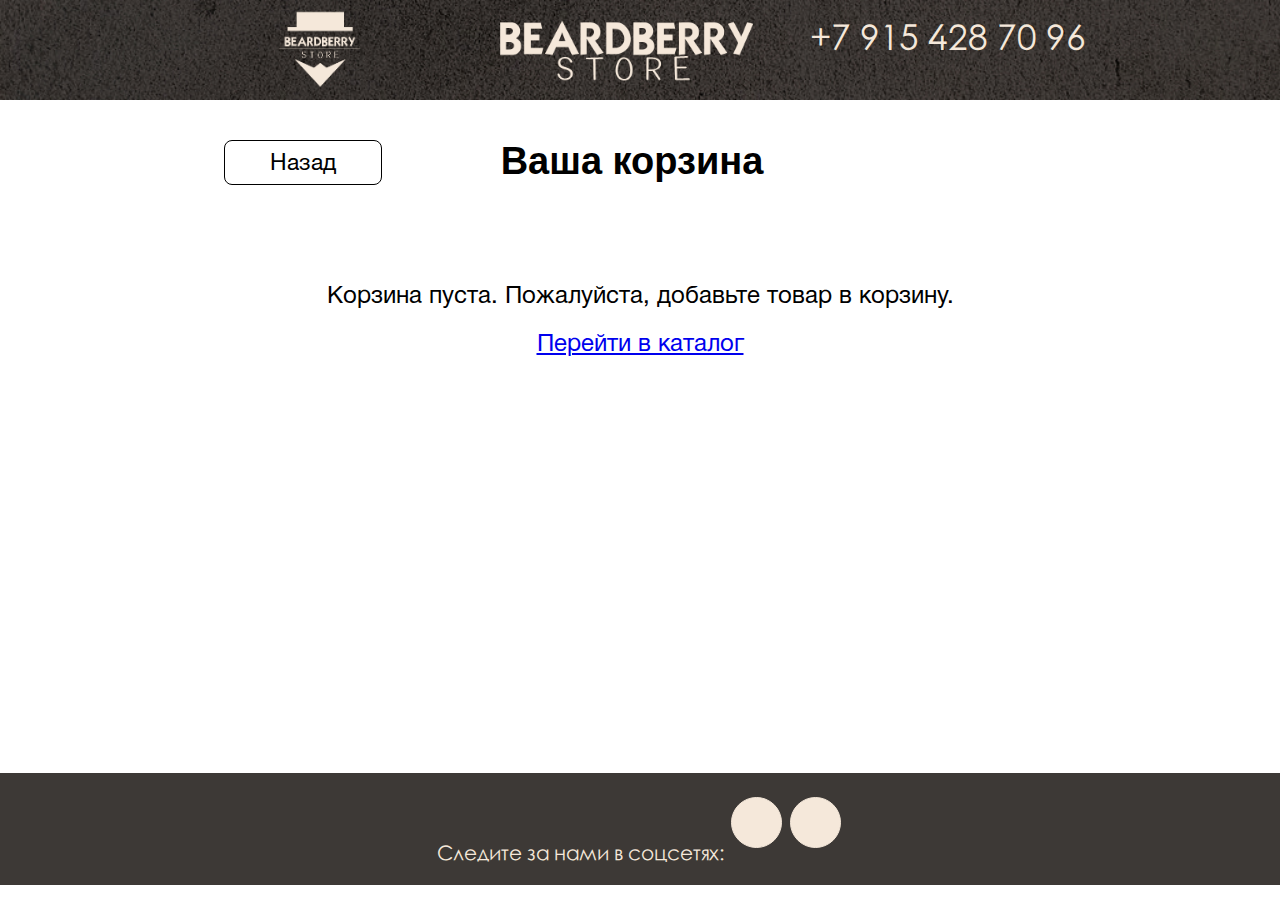
==== cart.html @ 71a0860c "Добавелны шрифты Elegance и Helvetica. Отредактированы шрифты на страницах. Добавлен Favicon." ====
<!DOCTYPE html>
<html>
<head>
	<title>Beardberry Store - корзина</title>
	<meta charset="utf-8">
	<link rel="stylesheet" type="text/css" href="css/main.css">
	<link rel="stylesheet" href="https://use.fontawesome.com/releases/v5.0.13/css/all.css" integrity="sha384-DNOHZ68U8hZfKXOrtjWvjxusGo9WQnrNx2sqG0tfsghAvtVlRW3tvkXWZh58N9jp" crossorigin="anonymous">
	<link rel="stylesheet" type="text/css" href="css/jquery.fancybox.min.css">
	<link rel="icon" type="image/x-icon" href="img/Logo_small.png">
</head>
<body>
	<header class="cart_header">
		<div class="container">
			<div>
				<img class="cart_headerItem cart_headerItem-logo" src="img/Logo_big.png">
				<img class="cart_headerItem cart_headerItem-title" src="img/Title_big.png">
				<div class="cart_headerItem cart_headerItem-phone">+7 915 428 70 96</div>
			</div>
		</div>
	</header>

	<section id="cart">
		<div class="container">
			<div class="cart_titleWrap clearfix">
				<a class="cart_title cart_title-left" href="index.html"><i class="fas fa-arrow-left"></i> Назад</a>
				<h3 class="cart_title cart_title-center section_title">Ваша корзина</h3>
				<div class="cart_title cart_title-right"></div>
			</div>
			<div class="cartHead">
				<div class="cartHead_item cartHead_item-good">Товар</div>
				<div class="cartHead_item cartHead_item-count">Количество</div>
				<div class="cartHead_item cartHead_item-cost">Стоимость</div>
			</div>
			<div id="cart_main"></div>
			<div class="cart_totalCost"></div>
			<a href="#orderForm" class="cart_createButton">Продолжить</a>
		</div>
	</section>
	
	<section id="orderForm">
		<div class="container">
			<div class="orderForm">
				<form action="php/order.php" method="POST">
					<input class="orderForm_input" type="text" name="name" placeholder="Имя" maxlength="100" required><br>
					<input class="orderForm_input" type="text" name="phone" placeholder="Контактный телефон" maxlength="12" required><br>
					<input class="orderForm_input" type="text" name="E-mail" placeholder="E-mail" maxlength="100" required><br>
					<input class="orderForm_input" type="text" name="address" placeholder="Адрес" maxlength="100" required><br>
					<input class="orderForm_input-hidden orderForm_orderNumber" type="text" name="orderNumber"><br>
					<input class="orderForm_input-hidden orderForm_orderItems" type="text" name="orderItems"><br>
					<textarea class="orderForm_comment" name="comment" placeholder="Комментарии"></textarea><br>
					<button class="orderForm_button" type="submit" id="buy">Отправить заказ</button>
					<div class="orderForm_info">Нажимая на кнопку "Отправить заказ" вы подтверждаете согласие на обработку персональных данных</div>
				</form>
			</div>
		</div>	
	</section>	

	<footer class="cart_footer">
		<div class="container">
			<div class="contacts_cartText">Следите за нами в соцсетях: </div>
			<div class="contacts_link"><a href="https://vk.com/beardberrystore"><i class="fab fa-vk"></i></a></div>
			<div class="contacts_link"><a href="https://www.instagram.com/beardberry_store/"><i class="fab fa-instagram"></i></a></div>
		</div>
	</footer>

	<script src="js/jquery-3.3.1.min.js"></script>
	<script src="js/jquery.fancybox.min.js"></script>
	<script src="js/cart.js"></script>
</body>
</html>
---- css/main.css ----
@import url("https://fonts.googleapis.com/css?family=Roboto:300,400,500,700");
@font-face {
  font-family: 'Elegance';
  src: url("../fonts/Elegance/RoundedElegance-Regular.eot");
  src: local("Elegance Regular"), local("RoundedElegance-Regular"), url("../fonts/Elegance/RoundedElegance-Regular.eot?#iefix") format("embedded-opentype"), url("../fonts/Elegance/RoundedElegance-Regular.woff") format("woff"), url("../fonts/Elegance/RoundedElegance-Regular.ttf") format("truetype");
  font-weight: 400;
  font-style: normal;
}

@font-face {
  font-family: 'Helvetica';
  src: url("../fonts/Helvetica/HelveticaThin/HelveticaThin.eot");
  src: local("Helvetica Thin"), local("HelveticaThin"), url("../fonts/Helvetica/HelveticaThin/HelveticaThin.eot?#iefix") format("embedded-opentype"), url("../fonts/Helvetica/HelveticaThin/HelveticaThin.woff") format("woff"), url("../fonts/Helvetica/HelveticaThin/HelveticaThin.ttf") format("truetype");
  font-weight: 100;
  font-style: normal;
}

@font-face {
  font-family: 'Helvetica';
  src: url("../fonts/Helvetica/HelveticaLight/HelveticaLight.eot");
  src: local("Helvetica Light"), local("HelveticaLight"), url("../fonts/Helvetica/HelveticaLight/HelveticaLight.eot?#iefix") format("embedded-opentype"), url("../fonts/Helvetica/HelveticaLight/HelveticaLight.woff") format("woff"), url("../fonts/Helvetica/HelveticaLight/HelveticaLight.ttf") format("truetype");
  font-weight: 300;
  font-style: normal;
}

@font-face {
  font-family: 'Helvetica';
  src: url("../fonts/Helvetica/HelveticaLightItalic/HelveticaLightItalic.eot");
  src: local("Helvetica Light Italic"), local("HelveticaLightItalic"), url("../fonts/Helvetica/HelveticaLightItalic/HelveticaLightItalic.eot?#iefix") format("embedded-opentype"), url("../fonts/Helvetica/HelveticaLightItalic/HelveticaLightItalic.woff") format("woff"), url("../fonts/Helvetica/HelveticaLightItalic/HelveticaLightItalic.ttf") format("truetype");
  font-weight: 300;
  font-style: italic;
}

@font-face {
  font-family: 'Helvetica';
  src: url("../fonts/Helvetica/HelveticaRegular/HelveticaRegular.eot");
  src: local("Helvetica Regular"), local("HelveticaRegular"), url("../fonts/Helvetica/HelveticaRegular/HelveticaRegular.eot?#iefix") format("embedded-opentype"), url("../fonts/Helvetica/HelveticaRegular/HelveticaRegular.woff") format("woff"), url("../fonts/Helvetica/HelveticaRegular/HelveticaRegular.ttf") format("truetype");
  font-weight: 400;
  font-style: normal;
}

@font-face {
  font-family: 'Helvetica';
  src: url("../fonts/Helvetica/HelveticaMedium/HelveticaMedium.eot");
  src: local("Helvetica Medium"), local("HelveticaMedium"), url("../fonts/Helvetica/HelveticaMedium/HelveticaMedium.eot?#iefix") format("embedded-opentype"), url("../fonts/Helvetica/HelveticaMedium/HelveticaMedium.woff") format("woff"), url("../fonts/Helvetica/HelveticaMedium/HelveticaMedium.ttf") format("truetype");
  font-weight: 500;
  font-style: normal;
}

@font-face {
  font-family: 'Helvetica';
  src: url("../fonts/Helvetica/HelveticaBold/HelveticaBold.eot");
  src: local("Helvetica Bold"), local("HelveticaBold"), url("../fonts/Helvetica/HelveticaBold/HelveticaBold.eot?#iefix") format("embedded-opentype"), url("../fonts/Helvetica/HelveticaBold/HelveticaBold.woff") format("woff"), url("../fonts/Helvetica/HelveticaBold/HelveticaBold.ttf") format("truetype");
  font-weight: 700;
  font-style: normal;
}

body {
  font-family: Helvetica, Arial, sans-serif;
  padding: 0;
  margin: 0;
}

.container {
  width: 992px;
  margin: 0 auto;
  /*border: thin solid blue;*/
}

.container-header {
  border: thin solid #F5E8DA;
}

.section_title {
  font-size: 38px;
  text-align: center;
}

.section_title-contacts {
  color: #F5E8DA;
}

.clearfix:after {
  content: '';
  display: table;
  width: 100%;
  clear: both;
}

.main_header {
  height: 100vh;
  min-height: 600px;
  padding-top: 30px;
  background: url("../img/beardman4.png") no-repeat center center/cover;
  font-family: Elegance, Arial, sans-serif;
}

.menu {
  padding-top: 20px;
}

.menu_items {
  padding: 0;
  margin: 0;
}

.menu_item {
  float: left;
  display: block;
  margin-right: 14px;
  margin-left: 14px;
}

.menu_item:first-child {
  margin-left: 40px;
}

.menu_item-cart {
  float: right;
}

.menu_link {
  color: #F5E8DA;
  text-decoration: none;
  font-size: 24px;
  font-weight: 500;
}

.menu_link:hover {
  color: white;
}

.menu_phone {
  display: block;
  color: #F5E8DA;
  float: right;
  font-size: 26px;
  font-weight: 500;
  margin-top: 0;
  margin-bottom: 0;
  margin-left: 0;
  margin-right: 40px;
}

.heading {
  text-align: center;
  color: #F5E8DA;
}

.heading_logo {
  display: inline-block;
  margin-top: 12vh;
  margin-bottom: 4vh;
  margin-left: 0 auto;
  margin-right: 0 auto;
  height: 50vh;
  min-height: 300px;
}

.heading_title {
  font-size: 35px;
  font-weight: 500;
  margin-bottom: 5vh;
}

.shortDescription_text {
  text-align: center;
  font-size: 28px;
  font-weight: 300;
  line-height: 1.3;
  margin-top: 100px;
  margin-bottom: 100px;
  margin-right: 130px;
  margin-left: 130px;
}

#miniCart {
  position: fixed;
  border: thin rgba(32, 32, 32, 0.2) solid;
  background-color: rgba(32, 32, 32, 0.4);
  border-radius: 20px;
  text-align: center;
  margin-right: 50px;
  margin-left: 800px;
  padding: 5px;
  width: 100px;
  bottom: 30px;
}

.miniCart_img {
  font-size: 35px;
  color: #F5E8DA;
  display: inline-block;
}

.miniCart_img-good {
  font-size: 18px;
  color: #707070;
}

.miniCart_button {
  display: none;
  font-weight: 400;
  background-color: #F5E8DA;
  border: thin #F5E8DA solid;
  border-radius: 10px;
  color: black;
  text-decoration: none;
  padding-top: 2px;
}

.miniCart_button:hover {
  background-color: white;
  border-color: white;
}

.miniCart_goods {
  display: inline-block;
  color: #F5E8DA;
  font-size: 30px;
}

.miniCart_goods-header {
  font-size: 24px;
}

#catalog {
  background-color: #F2F2F2;
  padding-top: 10px;
}

.catalog_img {
  width: 200px;
}

.catalog_singleGoods {
  width: 230px;
  height: 362px;
  border: thin solid black;
  margin-top: 10px;
  margin-bottom: 10px;
  margin-right: 8px;
  margin-left: 8px;
  float: left;
  text-align: center;
}

.catalog_singleGoodsTitle {
  font-size: 18px;
  font-weight: 500;
  line-height: 1.1;
  color: black;
  height: 50px;
  padding-left: 10px;
  padding-right: 10px;
}

.catalog_singleGoodsCost {
  color: black;
  font-weight: 400;
}

.catalog_button {
  font-size: 11px;
  font-weight: 500;
  width: 80px;
  border: solid black thin;
  border-radius: 10px;
  cursor: pointer;
  padding: 4px;
  margin-top: 4px;
  background-color: white;
}

.catalog_fancy {
  text-decoration: none;
}

.fancy_buyButton {
  display: inline-block;
  cursor: pointer;
  margin-left: 0 auto;
  margin-right: 0 auto;
  margin-top: 10px;
  margin-bottom: 0;
  padding: 5px;
  font-size: 20px;
  font-weight: 500;
  border: thin solid white;
  background-color: white;
  color: black;
  border-radius: 20px;
  width: 200px;
}

.fancy_cost {
  font-size: 20px;
  margin-top: 3px;
  margin-bottom: 0;
}

.fancy_buyDone {
  color: blue;
}

.fancy_captionText {
  display: inline-block;
  margin: 0 auto;
  width: 820px;
  min-width: 300px;
  background-color: rgba(32, 32, 32, 0.5);
}

.good_title {
  text-align: center;
  font-size: 21px;
  padding-top: 10px;
  padding-bottom: 10px;
}

.good_img {
  height: 455px;
}

.good_imgDiv {
  text-align: center;
}

.good_description {
  text-align: center;
  font-size: 18px;
  font-weight: 300;
  line-height: 1.1;
  padding-top: 10px;
  padding-bottom: 0;
  padding-left: 28px;
  padding-right: 28px;
}

.good_cost {
  text-align: center;
  font-weight: 700;
  padding: 5px;
  margin-top: 0;
}

.good_buyButton {
  cursor: pointer;
  margin-top: 2px;
  margin-bottom: 2px;
  padding: 5px;
  font-size: 18px;
  font-weight: 500;
  border: thin solid black;
  background-color: white;
  color: black;
  border-radius: 20px;
  width: 200px;
}

.good_buttonWrap {
  text-align: center;
}

.good_added {
  font-size: 17px;
  font-weight: 300;
  text-align: center;
  display: none;
  color: #707070;
}

.good_miniCartCount {
  display: inline-block;
  color: #707070;
  font-size: 18px;
  font-weight: 400;
}

#about {
  text-align: center;
  margin-top: 70px;
  margin-bottom: 50px;
}

.about_cursText {
  font-size: 23px;
  font-weight: 300;
  line-height: 1.4;
  font-style: italic;
  text-align: center;
  padding-right: 135px;
  padding-left: 135px;
  padding-bottom: 20px;
}

.about_img {
  width: 500px;
  border: thick solid #F5E8DA;
}

#delivery {
  background-color: #F2F2F2;
  padding-top: 30px;
  padding-bottom: 80px;
}

.delivery_text {
  text-align: center;
  font-size: 24px;
  font-weight: 300;
  line-height: 1.2;
}

#contacts {
  text-align: center;
  background: url("../img/Fon.jpg") no-repeat center center/cover;
  padding-top: 1px;
  padding-bottom: 20px;
}

.contacts_text {
  text-align: center;
  font-size: 28px;
  font-weight: 300;
  line-height: 1.3;
  color: #F5E8DA;
}

.contacts_link {
  text-align: center;
  display: inline-block;
  font-size: 18px;
  border: #F5E8DA solid thin;
  border-radius: 50%;
  width: 35px;
  height: 35px;
  padding: 7px;
  background: #F5E8DA;
  margin-left: 2px;
  margin-right: 2px;
  margin-top: 24px;
  margin-bottom: 20px;
}

.contacts_link a {
  font-size: 32px;
  color: #3D3936;
}

.contacts_cartText {
  display: inline-block;
  font-size: 20px;
  color: #F5E8DA;
  height: 40px;
  vertical-align: middle;
}

.cart_header {
  background: url("/img/Fon.jpg") no-repeat center center/cover;
  font-family: Elegance, Arial, sans-serif;
  height: 100px;
  text-align: center;
}

.cart_headerItem {
  display: inline-block;
}

.cart_headerItem-logo {
  height: 90px;
  margin-left: 130px;
  margin-right: 80px;
  float: left;
}

.cart_headerItem-title {
  margin: 0 auto;
  width: 260px;
  padding-top: 20px;
}

.cart_headerItem-phone {
  font-size: 35px;
  color: #F5E8DA;
  margin-right: 50px;
  margin-top: 20px;
  float: right;
}

.cart_title {
  display: inline-block;
}

.cart_title-left {
  text-decoration: none;
  color: black;
  font-size: 23px;
  text-align: center;
  width: 140px;
  float: left;
  margin-left: 80px;
  margin-top: 40px;
  border: thin solid black;
  border-radius: 8px;
  padding: 8px;
}

.cart_title-right {
  float: right;
}

.cart_title-center {
  width: 500px;
  margin: 0 auto;
  margin-top: 40px;
  margin-bottom: 50px;
}

.cartHead {
  background-color: #F2F2F2;
  display: none;
}

.cartHead_item {
  display: inline-block;
  font-size: 17px;
  text-align: left;
  margin-left: 30px;
  padding-top: 15px;
  padding-bottom: 15px;
}

.cartHead_item-good {
  margin-left: 215px;
  width: 473px;
}

.cartHead_item-count {
  width: 85px;
}

.cart_img {
  height: 125px;
}

.cart_row {
  display: inline-block;
  vertical-align: middle;
  font-size: 17px;
}

.cart_rowWrap {
  background-color: #F2F2F2;
  height: 125px;
  margin-top: 10px;
  margin-bottom: 10px;
  padding-top: 15px;
  padding-bottom: 15px;
}

.cart_img {
  margin-left: 30px;
  margin-right: 30px;
}

.cart_name {
  font-weight: 400;
  text-decoration: none;
  width: 400px;
  margin-left: 30px;
  margin-right: 30px;
}

.cart_cost {
  font-weight: 500;
  text-align: center;
  width: 80px;
  margin-left: 5px;
  margin-right: 5px;
}

.cart_butMinus {
  cursor: pointer;
}

.cart_butPlus {
  cursor: pointer;
}

.cart_butDelete {
  cursor: pointer;
}

.cart_count {
  text-align: center;
  width: 20px;
  font-weight: 500;
  margin-left: 4px;
  margin-right: 4px;
}

.cart_finalCost {
  text-align: center;
  font-weight: 500;
  margin-left: 5px;
  margin-right: 5px;
  width: 120px;
}

.cart_createButton {
  text-align: center;
  margin-top: 30px;
  margin-bottom: 70px;
  margin-left: auto;
  margin-right: auto;
  padding: 8px;
  display: none;
  font-size: 24px;
  text-decoration: none;
  cursor: pointer;
  color: #009900;
  border: thin solid #00AA00;
  border-radius: 8px;
  width: 300px;
}

.cart_createButton:hover {
  background-color: #009900;
  color: white;
}

.cart_totalCost {
  font-size: 21px;
  text-align: right;
  margin-top: 30px;
  margin-bottom: 30px;
  margin-right: 60px;
}

.cart_empty {
  font-size: 24px;
  text-align: center;
  margin-top: 40px;
  line-height: 2;
}

.cart_footer {
  font-family: Elegance, Arial, sans-serif;
  text-align: center;
  background-color: #3D3936;
  padding-bottom: 2px;
}

.orderForm {
  display: none;
  width: 540px;
  margin-left: auto;
  margin-right: auto;
  margin-bottom: 60px;
}

.orderForm_input {
  font-size: 22px;
  padding: 10px;
  width: 500px;
  margin: 10px;
}

.orderForm_input-hidden {
  display: none;
}

.orderForm_comment {
  font-size: 22px;
  padding: 10px;
  width: 500px;
  margin: 10px;
}

.orderForm_button {
  font-size: 24px;
  width: 300px;
  color: #009900;
  background-color: white;
  border: thin solid #00AA00;
  border-radius: 8px;
  padding: 10px;
  margin-right: 120px;
  margin-left: 120px;
  margin-top: 10px;
  margin-bottom: 15px;
}

.orderForm_button:hover {
  background-color: #009900;
  color: white;
}

.orderForm_info {
  text-align: center;
  color: #999;
  font-weight: 300;
}

#cart {
  min-height: calc(100vh - 227px);
}

.confirm {
  text-align: center;
  min-height: calc(100vh - 246px);
}

.confirm_title {
  font-size: 42px;
  margin-top: 50px;
  margin-bottom: 50px;
}

.confirm_text {
  font-size: 23px;
}

.confirm_button {
  display: inline-block;
  width: 300px;
  text-align: center;
  margin-top: 30px;
  margin-left: auto;
  margin-right: auto;
  padding: 8px;
  font-size: 24px;
  text-decoration: none;
  cursor: pointer;
  color: black;
  border: thin solid black;
  border-radius: 8px;
}

#confirm_number {
  display: inline-block;
  font-weight: 500;
}
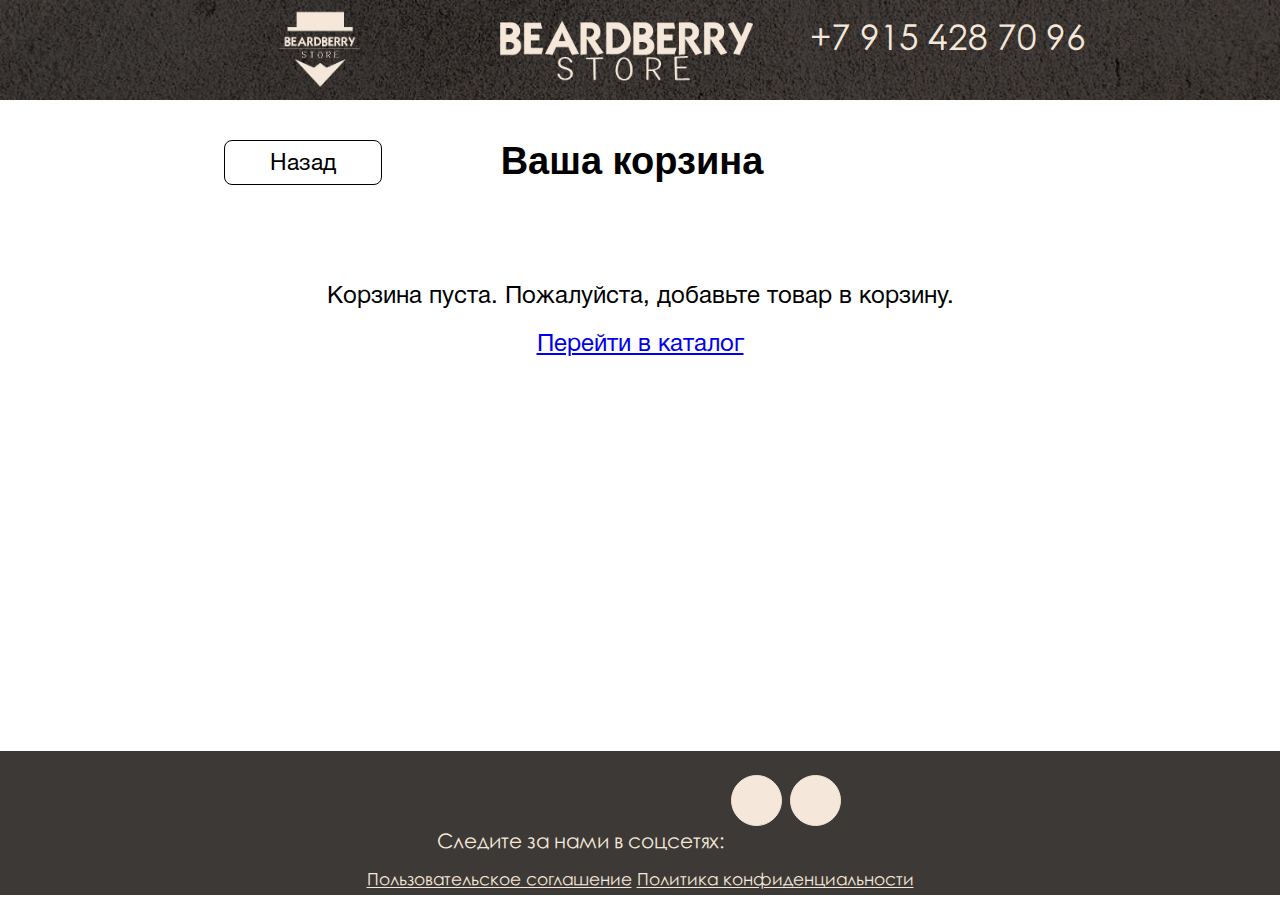
==== commit d1a3c4d7: "Добавлены пользовательское соглашение и политика конфиденциальности." ====
--- a/cart.html
+++ b/cart.html
@@ -61,6 +61,10 @@
 			<div class="contacts_link"><a href="https://vk.com/beardberrystore"><i class="fab fa-vk"></i></a></div>
 			<div class="contacts_link"><a href="https://www.instagram.com/beardberry_store/"><i class="fab fa-instagram"></i></a></div>
 		</div>
+		<div class="footer_docs">
+			<a href="agreement.pdf">Пользовательское соглашение</a>
+			<a href="policy.pdf">Политика конфиденциальности</a>
+		</div>
 	</footer>
 
 	<script src="js/jquery-3.3.1.min.js"></script>
--- a/css/main.css
+++ b/css/main.css
@@ -416,7 +416,7 @@
   text-align: center;
   background: url("../img/Fon.jpg") no-repeat center center/cover;
   padding-top: 1px;
-  padding-bottom: 20px;
+  padding-bottom: 5px;
 }
 
 .contacts_text {
@@ -440,7 +440,7 @@
   margin-left: 2px;
   margin-right: 2px;
   margin-top: 24px;
-  margin-bottom: 20px;
+  margin-bottom: 30px;
 }
 
 .contacts_link a {
@@ -704,12 +704,12 @@
 }
 
 #cart {
-  min-height: calc(100vh - 227px);
+  min-height: calc(100vh - 249px);
 }
 
 .confirm {
   text-align: center;
-  min-height: calc(100vh - 246px);
+  min-height: calc(100vh - 276px);
 }
 
 .confirm_title {
@@ -742,3 +742,18 @@
   display: inline-block;
   font-weight: 500;
 }
+
+.footer_docs {
+  margin-right: auto;
+  margin-left: auto;
+  margin-bottom: 0;
+  padding-top: 0;
+  padding-bottom: 2px;
+  font-size: 17px;
+  font-weight: 300;
+  text-align: center;
+}
+
+.footer_docs a {
+  color: #F5E8DA;
+}
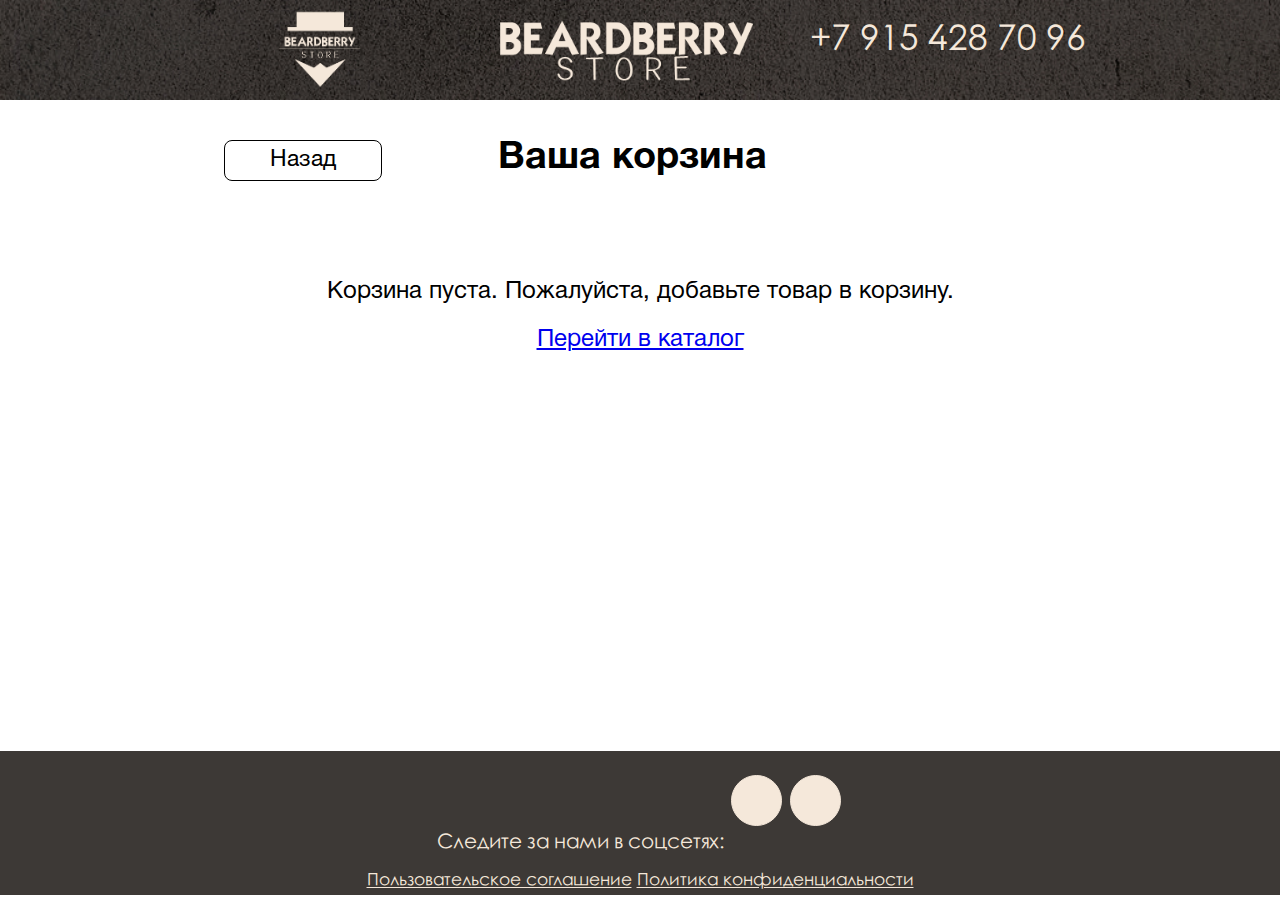
==== commit 114f8b53: "Исправлена ширина блока описания товара в корзине." ====
--- a/cart.html
+++ b/cart.html
@@ -3,7 +3,9 @@
 <head>
 	<title>Beardberry Store - корзина</title>
 	<meta charset="utf-8">
-	<link rel="stylesheet" type="text/css" href="css/main.css">
+	<meta name="viewport" content="width=device-width, initial-scale=1">
+	<link rel="stylesheet" type="text/css" href="css/main.css?v23062">
+	<link rel="stylesheet" type="text/css" href="css/responsive.css">
 	<link rel="stylesheet" href="https://use.fontawesome.com/releases/v5.0.13/css/all.css" integrity="sha384-DNOHZ68U8hZfKXOrtjWvjxusGo9WQnrNx2sqG0tfsghAvtVlRW3tvkXWZh58N9jp" crossorigin="anonymous">
 	<link rel="stylesheet" type="text/css" href="css/jquery.fancybox.min.css">
 	<link rel="icon" type="image/x-icon" href="img/Logo_small.png">
@@ -62,13 +64,13 @@
 			<div class="contacts_link"><a href="https://www.instagram.com/beardberry_store/"><i class="fab fa-instagram"></i></a></div>
 		</div>
 		<div class="footer_docs">
-			<a href="agreement.pdf">Пользовательское соглашение</a>
+			<a class="footer_agreement" href="agreement.pdf">Пользовательское соглашение</a>
 			<a href="policy.pdf">Политика конфиденциальности</a>
 		</div>
 	</footer>
 
 	<script src="js/jquery-3.3.1.min.js"></script>
 	<script src="js/jquery.fancybox.min.js"></script>
-	<script src="js/cart.js"></script>
+	<script src="js/cart.js?v19061"></script>
 </body>
 </html>--- a/css/main.css
+++ b/css/main.css
@@ -140,6 +140,10 @@
   margin-bottom: 0;
   margin-left: 0;
   margin-right: 40px;
+}
+
+.menu_phone-mobile {
+  display: none;
 }
 
 .heading {
@@ -227,6 +231,7 @@
 #catalog {
   background-color: #F2F2F2;
   padding-top: 10px;
+  height: calc(380px * 5 + 200px);
 }
 
 .catalog_img {
@@ -276,6 +281,28 @@
   text-decoration: none;
 }
 
+.catalog_static {
+  background-color: white;
+}
+
+.catalog_staticSingleGoods {
+  width: 230px;
+  height: 620px;
+  border: thin solid black;
+  margin-top: 10px;
+  margin-bottom: 10px;
+  margin-right: 8px;
+  margin-left: 8px;
+  float: left;
+  text-align: center;
+}
+
+.catalog_staticBottom {
+  float: left;
+  height: 700px;
+  width: 230px;
+}
+
 .fancy_buyButton {
   display: inline-block;
   cursor: pointer;
@@ -319,7 +346,8 @@
 }
 
 .good_img {
-  height: 455px;
+  width: 100%;
+  max-width: 455px;
 }
 
 .good_imgDiv {
@@ -533,7 +561,7 @@
 
 .cartHead_item-good {
   margin-left: 215px;
-  width: 473px;
+  width: 463px;
 }
 
 .cartHead_item-count {
@@ -542,6 +570,8 @@
 
 .cart_img {
   height: 125px;
+  margin-left: 30px;
+  margin-right: 30px;
 }
 
 .cart_row {
@@ -559,15 +589,10 @@
   padding-bottom: 15px;
 }
 
-.cart_img {
-  margin-left: 30px;
-  margin-right: 30px;
-}
-
 .cart_name {
   font-weight: 400;
   text-decoration: none;
-  width: 400px;
+  width: 390px;
   margin-left: 30px;
   margin-right: 30px;
 }
@@ -729,6 +754,7 @@
   margin-top: 30px;
   margin-left: auto;
   margin-right: auto;
+  margin-bottom: 30px;
   padding: 8px;
   font-size: 24px;
   text-decoration: none;
--- a/css/responsive.css
+++ b/css/responsive.css
@@ -0,0 +1,297 @@
+@media screen and (max-width: 1023px) {
+  .container {
+    width: 760px;
+  }
+  .menu_item {
+    margin-left: 5px;
+    margin-right: 5px;
+  }
+  .menu_item:first-child {
+    margin-left: 10px;
+  }
+  .menu_item-cart {
+    float: left;
+  }
+  .menu_link {
+    font-size: 22px;
+  }
+  .menu_phone {
+    margin-right: 10px;
+    font-size: 22px;
+  }
+  #miniCart {
+    margin-left: 650px;
+  }
+  .shortDescription_text {
+    margin-left: 90px;
+    margin-right: 90px;
+  }
+  #catalog {
+    height: calc(380px * 7 + 200px);
+  }
+  .about_cursText {
+    padding-left: 100px;
+    padding-right: 100px;
+  }
+  .cart_headerItem-logo {
+    height: 90px;
+    margin-left: 100px;
+    margin-right: 50px;
+  }
+  .cart_headerItem-title {
+    margin: 0 auto;
+    width: 240px;
+    padding-top: 20px;
+  }
+  .cart_headerItem-phone {
+    font-size: 28px;
+    margin-right: 0;
+    margin-top: 20px;
+  }
+  .cart_title-left {
+    font-size: 23px;
+    text-align: center;
+    width: 140px;
+    margin-left: 40px;
+    margin-top: 35px;
+    padding: 8px;
+  }
+  .cart_title-center {
+    width: 364px;
+    margin-top: 40px;
+    margin-bottom: 50px;
+  }
+  .cartHead_item-good {
+    margin-left: 185px;
+    width: 283px;
+  }
+  .cartHead_item-count {
+    width: 85px;
+  }
+  .cart_name {
+    width: 240px;
+    margin-left: 0;
+    margin-right: 0;
+  }
+}
+
+@media screen and (max-width: 767px) {
+  .container {
+    width: 320px;
+  }
+  .section_title {
+    font-size: 28px;
+    text-align: center;
+  }
+  .section_title-contacts {
+    color: #F5E8DA;
+  }
+  .main_header {
+    height: 100vh;
+    min-height: 600px;
+    padding-top: 30px;
+    background: url("../img/beardman4.png") no-repeat center center/cover;
+    font-family: Elegance, Arial, sans-serif;
+  }
+  .menu_items {
+    padding: 0;
+    margin: 0;
+    text-align: center;
+  }
+  .menu_item {
+    display: block;
+    margin-right: 0;
+    margin-left: 0;
+    float: none;
+  }
+  .menu_item:first-child {
+    margin-left: 0;
+  }
+  .menu_item-cart {
+    float: none;
+  }
+  .menu_link {
+    font-size: 24px;
+  }
+  .menu_phone {
+    display: none;
+    float: none;
+    font-size: 24px;
+    font-weight: 500;
+    margin-top: 0;
+    margin-bottom: 0;
+    margin-left: 0;
+    margin-right: 0;
+  }
+  .menu_phone-mobile {
+    display: block;
+    text-align: center;
+    margin-top: 10px;
+  }
+  .heading_logo {
+    display: block;
+    margin-top: 2vh;
+    margin-bottom: 3vh;
+    margin-left: auto;
+    margin-right: auto;
+    height: 220px;
+    min-height: 220px;
+  }
+  .heading_title {
+    font-size: 28px;
+  }
+  .shortDescription_text {
+    font-size: 24px;
+    font-weight: 300;
+    line-height: 1.3;
+    margin-top: 50px;
+    margin-bottom: 50px;
+    margin-right: 10px;
+    margin-left: 10px;
+  }
+  #miniCart {
+    margin-left: 220px;
+    border-radius: 20px;
+    text-align: center;
+    padding: 4px;
+    width: 80px;
+    bottom: 20px;
+  }
+  .miniCart_img {
+    font-size: 20px;
+  }
+  .miniCart_button {
+    font-size: 14px;
+  }
+  .miniCart_goods {
+    font-size: 20px;
+  }
+  #catalog {
+    height: calc(380px * 19 + 50px);
+  }
+  .catalog_singleGoods {
+    float: none;
+    margin-right: auto;
+    margin-left: auto;
+  }
+  .about_cursText {
+    padding-right: 22px;
+    padding-left: 25px;
+    padding-bottom: 20px;
+  }
+  .about_img {
+    width: 300px;
+  }
+  .footer_agreement {
+    display: block;
+  }
+  .cart_headerItem-logo {
+    display: none;
+  }
+  .cart_headerItem-title {
+    width: 200px;
+    padding-top: 10px;
+  }
+  .cart_headerItem-phone {
+    font-size: 24px;
+    float: none;
+    margin-top: 0;
+  }
+  .cart_title {
+    display: block;
+    float: none;
+    text-align: center;
+  }
+  .cart_title-left {
+    float: none;
+    display: block;
+    margin-left: 80px;
+    margin-top: 20px;
+  }
+  .cart_title-right {
+    float: none;
+  }
+  .cart_title-center {
+    width: 300px;
+    margin-top: 30px;
+    margin-bottom: 30px;
+  }
+  .cartHead {
+    visibility: hidden;
+    height: 0;
+  }
+  .cart_img {
+    height: 60px;
+  }
+  .cart_name {
+    width: 150px;
+    margin-left: 0;
+    margin-right: 0;
+  }
+  .cart_cost {
+    width: 80px;
+    margin-left: 5px;
+    margin-right: 5px;
+    margin-top: 15px;
+  }
+  .cart_butMinus {
+    margin-top: 15px;
+  }
+  .cart_butPlus {
+    margin-top: 15px;
+  }
+  .cart_butDelete {
+    margin-top: 15px;
+  }
+  .cart_count {
+    margin-left: 4px;
+    margin-right: 4px;
+    margin-top: 15px;
+  }
+  .cart_finalCost {
+    margin-left: 5px;
+    margin-right: 5px;
+    margin-top: 15px;
+    width: 90px;
+  }
+  .cart_totalCost {
+    text-align: center;
+    margin-top: 20px;
+    margin-bottom: 20px;
+    margin-right: auto;
+    margin-left: auto;
+  }
+  .orderForm_input {
+    width: 290px;
+    margin-top: 10px;
+    margin-bottom: 10px;
+    margin-right: 3px;
+    margin-left: 3px;
+  }
+  .orderForm_comment {
+    font-size: 22px;
+    padding: 10px;
+    width: 292px;
+    margin-top: 10px;
+    margin-bottom: 10px;
+    margin-right: 3px;
+    margin-left: 3px;
+  }
+  .orderForm_button {
+    font-size: 24px;
+    width: 280px;
+    margin-right: 20px;
+    margin-left: 20px;
+    margin-top: 10px;
+    margin-bottom: 15px;
+  }
+  .orderForm_info {
+    width: 300px;
+  }
+  .contacts_link {
+    margin-left: 2px;
+    margin-right: 2px;
+    margin-top: 0;
+    margin-bottom: 10px;
+  }
+}
